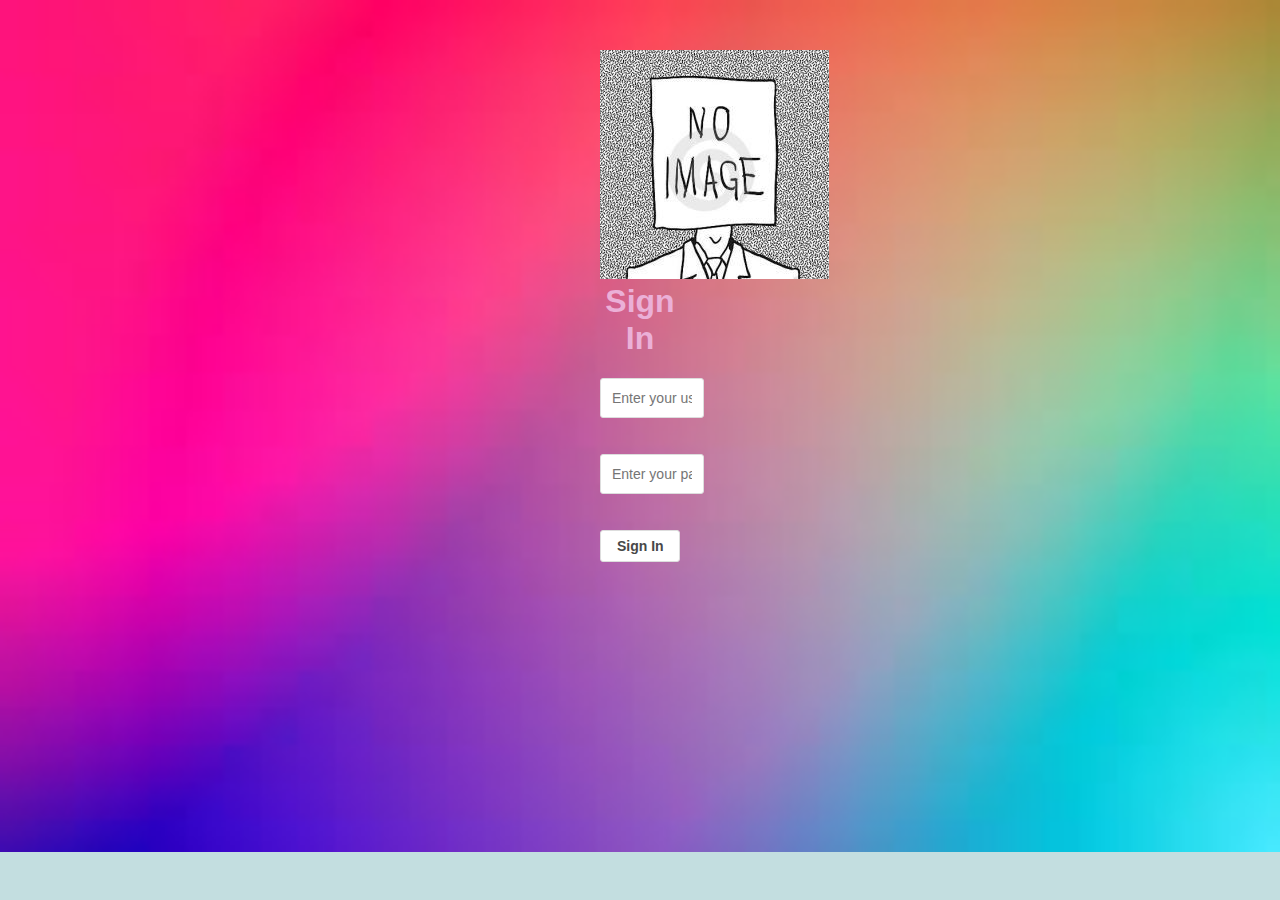
==== index.html @ 72e4e897 "added sign up" ====
<!DOCTYPE html>
<html lang="en">
<head>
    <meta charset="UTF-8">
    <meta http-equiv="X-UA-Compatible" content="IE=edge">
    <meta name="viewport" content="width=device-width, initial-scale=1.0">
    <title>Sign in page</title>
    <link rel="stylesheet" href="style.css">
</head>
<body>
    <div class="container">
        <img src="./738b82ae3c1a1b793aa9a68d9b19439f.jpg" alt="duck">
        <h1>Sign in</h1>
        <input type="text" name="username" placeholder="Enter your username">
        <br>
        <br>
        <input type="password" name="password" id="password" placeholder="Enter your password">
        <br>
        <br>
        <input class="btn" type="submit" value="Sign In">
    </div>
</body>
</html>
---- style.css ----
body{
    margin:0px;
    text-align: center;
    background-color:rgb(195, 222, 224);
     background-image: url([data-uri]);
    background-repeat:no-repeat;
    background-size: cover;
}
.container{
    display: block;
    margin: 0px 500px 150px 500px;
   
    text-align: center;
    padding: 50px 100px;
    /* background-image: url([data-uri]);
    background-repeat:no-repeat;
    background-size: cover; */
}
.container h1{
    color:rgb(235, 176, 215);
    font-family:'Lucida Sans', 'Lucida Sans Regular', 'Lucida Grande', 'Lucida Sans Unicode', Geneva, Verdana, sans-serif;
    margin-top: 0px;
    text-transform: capitalize;
    
}
.container input{
    box-shadow: none;
    padding: 11px;
    background: #fff;
    color: #484848;
    border: 1px solid #DDD;
    border-radius: 3px;
    font-size: 14px;
    
    line-height: 1.14285714;
    font-family: Inter,sans-serif;
    display: block;
    width: 100%;
    font-weight: 400;
    border-radius: 3px;
}
.container .btn{
    padding: 7px 16px;
    font-weight: 600;
    min-width: 80px;
    line-height: 1.14285714;
    font-size: 14px;
    text-transform: capitalize;
    width: 20px;
    margin: auto;
    
}
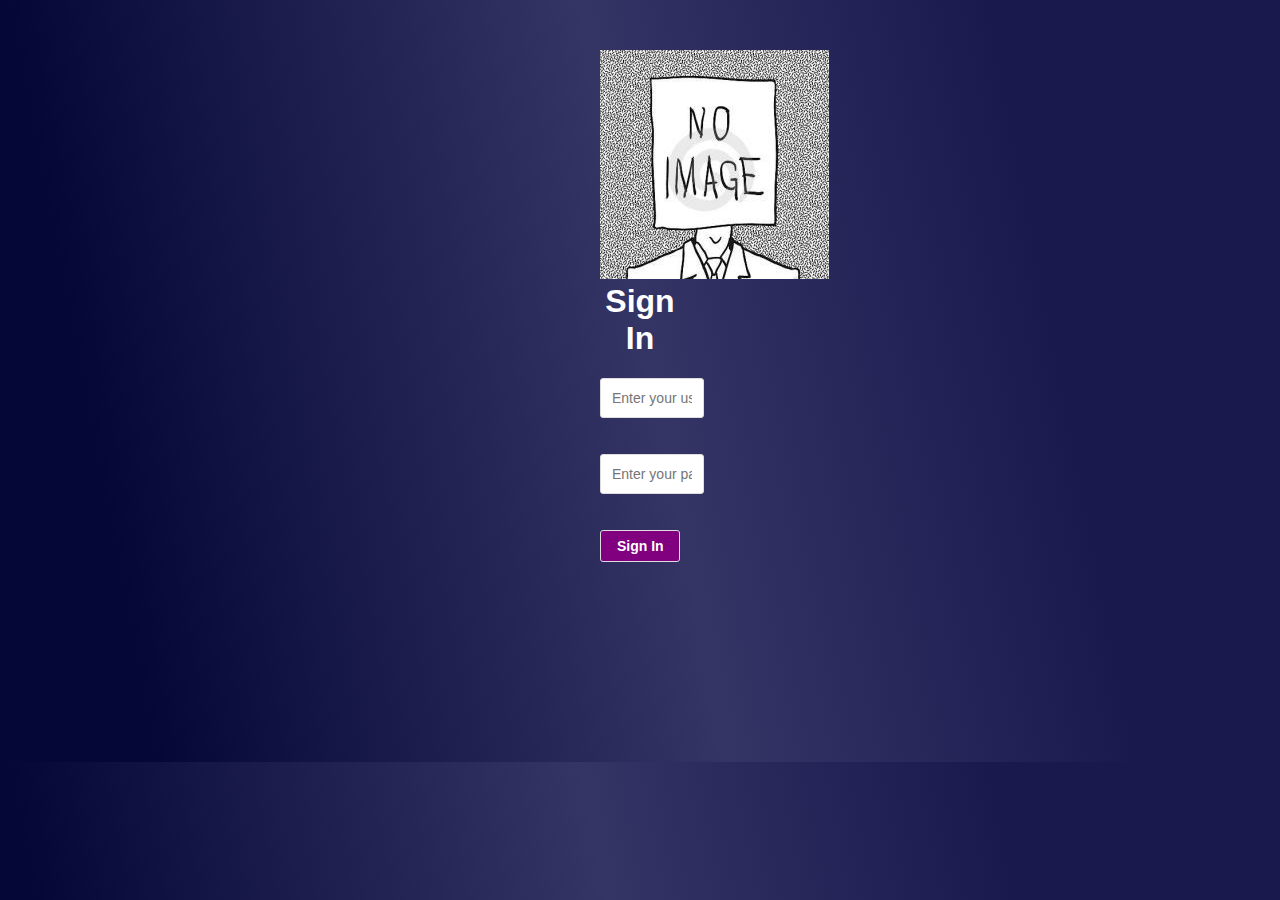
==== commit 38faa11d: "changed background color" ====
--- a/index.html
+++ b/index.html
@@ -11,6 +11,7 @@
     <div class="container">
         <img src="./738b82ae3c1a1b793aa9a68d9b19439f.jpg" alt="duck">
         <h1>Sign in</h1>
+        <form action="#">
         <input type="text" name="username" placeholder="Enter your username">
         <br>
         <br>
@@ -18,6 +19,7 @@
         <br>
         <br>
         <input class="btn" type="submit" value="Sign In">
+        </form>
     </div>
 </body>
 </html>--- a/style.css
+++ b/style.css
@@ -1,10 +1,9 @@
 body{
     margin:0px;
     text-align: center;
-    background-color:rgb(195, 222, 224);
-     background-image: url([data-uri]);
-    background-repeat:no-repeat;
-    background-size: cover;
+    background: rgb(25,25,78);
+    background: linear-gradient(259deg, rgba(25,25,78,1) 20%, rgba(52,52,101,1) 49%, rgba(5,8,55,1) 89%);
+   
 }
 .container{
     display: block;
@@ -17,11 +16,11 @@
     background-size: cover; */
 }
 .container h1{
-    color:rgb(235, 176, 215);
+    
     font-family:'Lucida Sans', 'Lucida Sans Regular', 'Lucida Grande', 'Lucida Sans Unicode', Geneva, Verdana, sans-serif;
     margin-top: 0px;
     text-transform: capitalize;
-    
+    color:white;
 }
 .container input{
     box-shadow: none;
@@ -48,5 +47,7 @@
     text-transform: capitalize;
     width: 20px;
     margin: auto;
+    color: rgb(255, 255, 255);
+    background-color: purple;
     
 }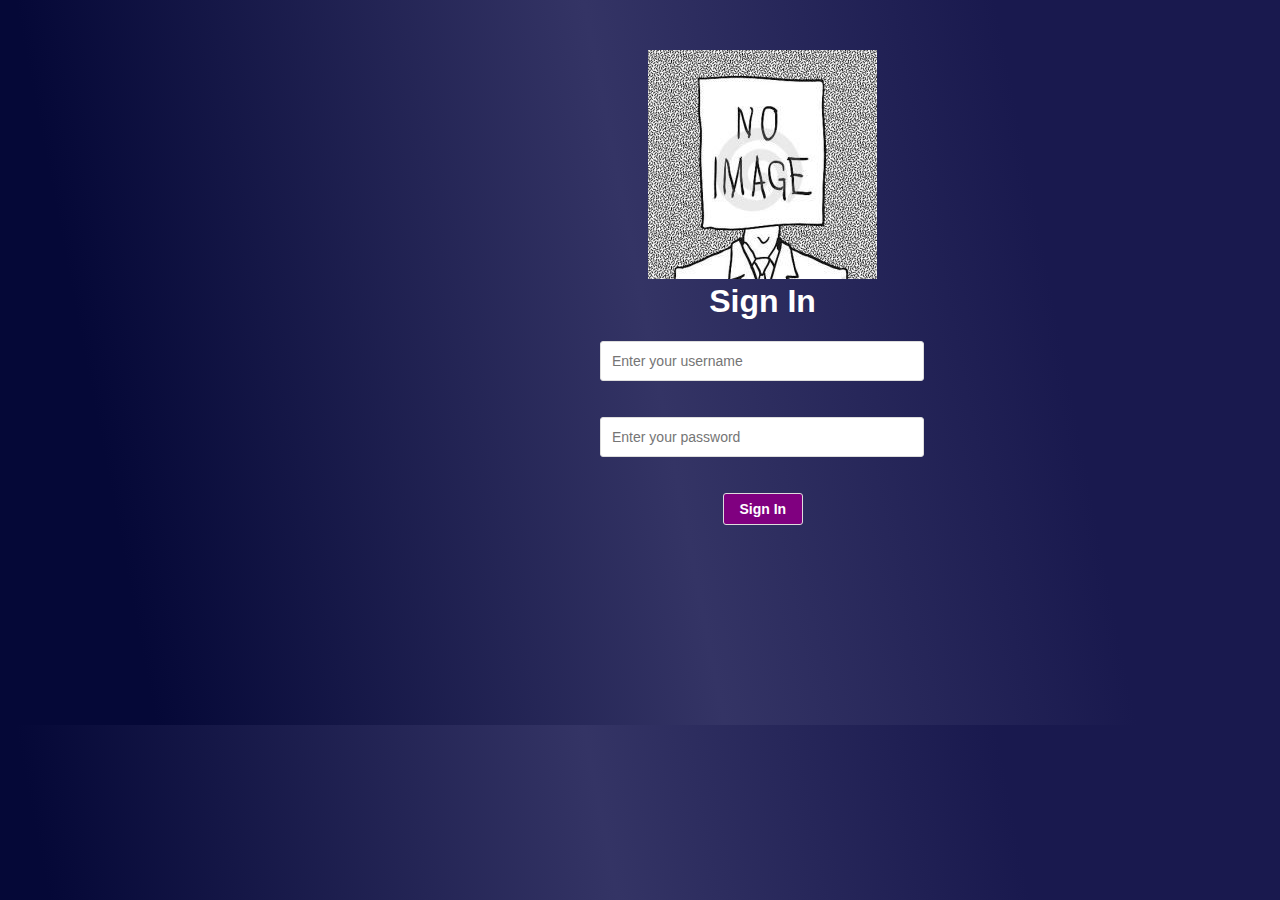
==== commit 97c519dc: "fixed the container" ====
--- a/index.html
+++ b/index.html
@@ -2,12 +2,14 @@
 <html lang="en">
 <head>
     <meta charset="UTF-8">
-    <meta http-equiv="X-UA-Compatible" content="IE=edge">
-    <meta name="viewport" content="width=device-width, initial-scale=1.0">
+    <meta name="viewport" content="width=device-width,initial-scale=1,maximum-scale=1,user-scalable=no">
+    <meta http-equiv="X-UA-Compatible" content="IE=edge,chrome=1">
+    <meta name="HandheldFriendly" content="true">
     <title>Sign in page</title>
     <link rel="stylesheet" href="style.css">
 </head>
 <body>
+    <div class="content">
     <div class="container">
         <img src="./738b82ae3c1a1b793aa9a68d9b19439f.jpg" alt="duck">
         <h1>Sign in</h1>
@@ -21,5 +23,6 @@
         <input class="btn" type="submit" value="Sign In">
         </form>
     </div>
+    </div>
 </body>
 </html>--- a/style.css
+++ b/style.css
@@ -1,16 +1,30 @@
+ /* *{
+    margin: 0;
+    padding: 0;
+    box-sizing: border-box;
+}  */
 body{
     margin:0px;
     text-align: center;
     background: rgb(25,25,78);
     background: linear-gradient(259deg, rgba(25,25,78,1) 20%, rgba(52,52,101,1) 49%, rgba(5,8,55,1) 89%);
-   
+    /* background-repeat: no-repeat; */
+    background-size: cover;
+
+}
+.context{
+    max-width: 1060px; 
+    padding: 0 20px;
+    margin: auto; 
 }
 .container{
-    display: block;
+    display: inline-block;
     margin: 0px 500px 150px 500px;
-   
+   width:325px;
     text-align: center;
     padding: 50px 100px;
+    
+
     /* background-image: url([data-uri]);
     background-repeat:no-repeat;
     background-size: cover; */
@@ -21,6 +35,7 @@
     margin-top: 0px;
     text-transform: capitalize;
     color:white;
+    /* font-size:30px; */
 }
 .container input{
     box-shadow: none;
@@ -34,7 +49,7 @@
     line-height: 1.14285714;
     font-family: Inter,sans-serif;
     display: block;
-    width: 100%;
+    width: 300px;
     font-weight: 400;
     border-radius: 3px;
 }
@@ -50,4 +65,15 @@
     color: rgb(255, 255, 255);
     background-color: purple;
     
-}+}
+/* Tablet Landscape */
+@media screen and (max-width: 941px) {
+body{background-color: red; }
+    /* #secondary { width:30%; margin-left:3%;}   */
+}
+
+/* Tabled Portrait
+@media screen and (max-width: 768px) {
+    #primary { width:100%; }
+    #secondary { width:100%; margin:0; border:none; }
+} */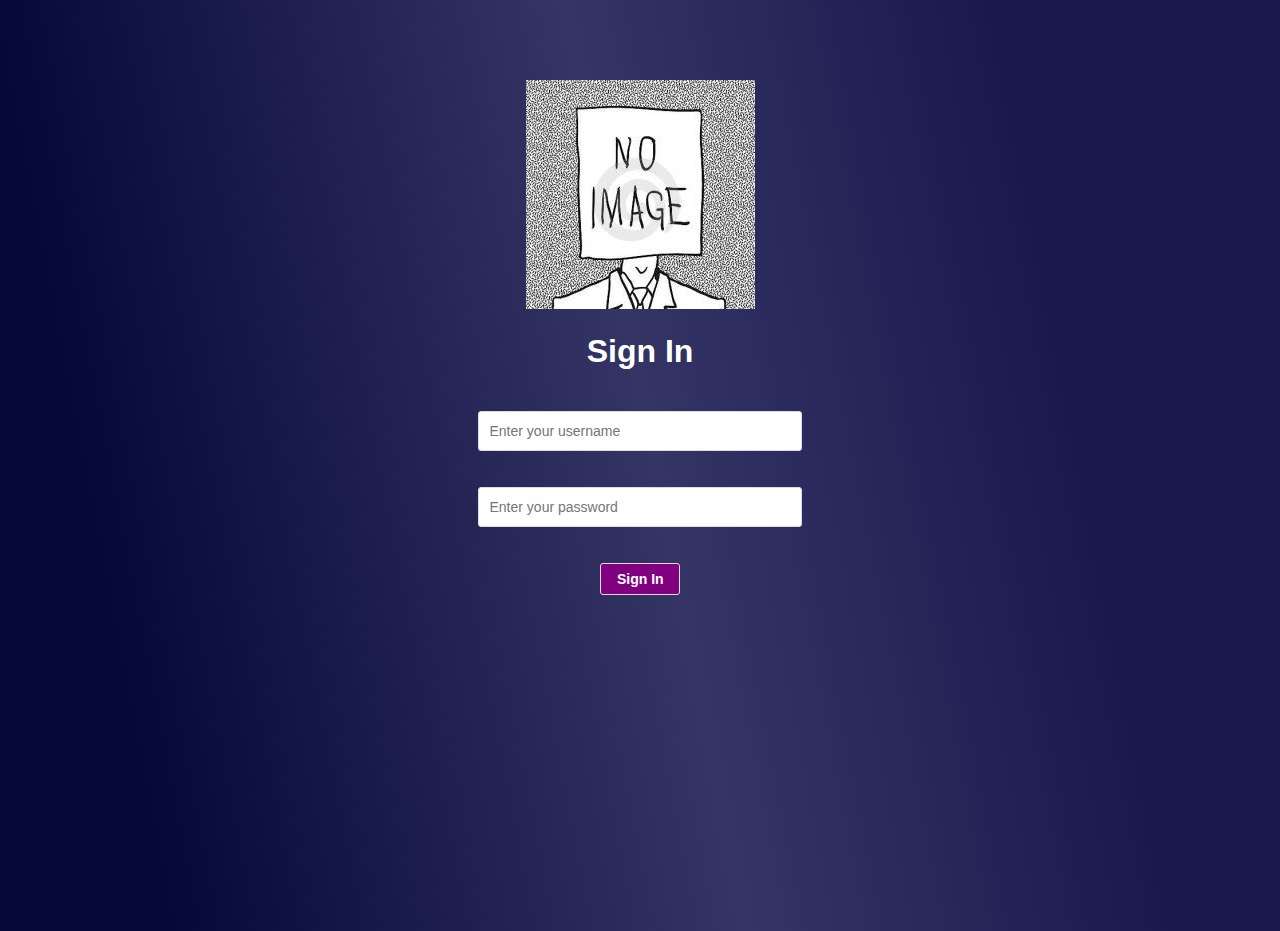
==== commit b30a829c: "added description for img and pointer for button" ====
--- a/index.html
+++ b/index.html
@@ -11,7 +11,7 @@
 <body>
     <div class="content">
     <div class="container">
-        <img src="./738b82ae3c1a1b793aa9a68d9b19439f.jpg" alt="duck">
+        <img src="./738b82ae3c1a1b793aa9a68d9b19439f.jpg" alt="noimage" title="No image">
         <h1>Sign in</h1>
         <form action="#">
         <input type="text" name="username" placeholder="Enter your username">
--- a/style.css
+++ b/style.css
@@ -1,15 +1,13 @@
- /* *{
-    margin: 0;
-    padding: 0;
-    box-sizing: border-box;
-}  */
+
 body{
     margin:0px;
     text-align: center;
+    height: 99vh;
     background: rgb(25,25,78);
     background: linear-gradient(259deg, rgba(25,25,78,1) 20%, rgba(52,52,101,1) 49%, rgba(5,8,55,1) 89%);
-    /* background-repeat: no-repeat; */
+    background-repeat: no-repeat;   
     background-size: cover;
+    overflow: hidden;
 
 }
 .context{
@@ -18,16 +16,10 @@
     margin: auto; 
 }
 .container{
-    display: inline-block;
-    margin: 0px 500px 150px 500px;
    width:325px;
-    text-align: center;
-    padding: 50px 100px;
+   margin: 40px auto;
+   padding: 40px;
     
-
-    /* background-image: url([data-uri]);
-    background-repeat:no-repeat;
-    background-size: cover; */
 }
 .container h1{
     
@@ -35,7 +27,8 @@
     margin-top: 0px;
     text-transform: capitalize;
     color:white;
-    /* font-size:30px; */
+    padding: 20px;
+    
 }
 .container input{
     box-shadow: none;
@@ -64,16 +57,6 @@
     margin: auto;
     color: rgb(255, 255, 255);
     background-color: purple;
+    cursor: pointer;
     
 }
-/* Tablet Landscape */
-@media screen and (max-width: 941px) {
-body{background-color: red; }
-    /* #secondary { width:30%; margin-left:3%;}   */
-}
-
-/* Tabled Portrait
-@media screen and (max-width: 768px) {
-    #primary { width:100%; }
-    #secondary { width:100%; margin:0; border:none; }
-} */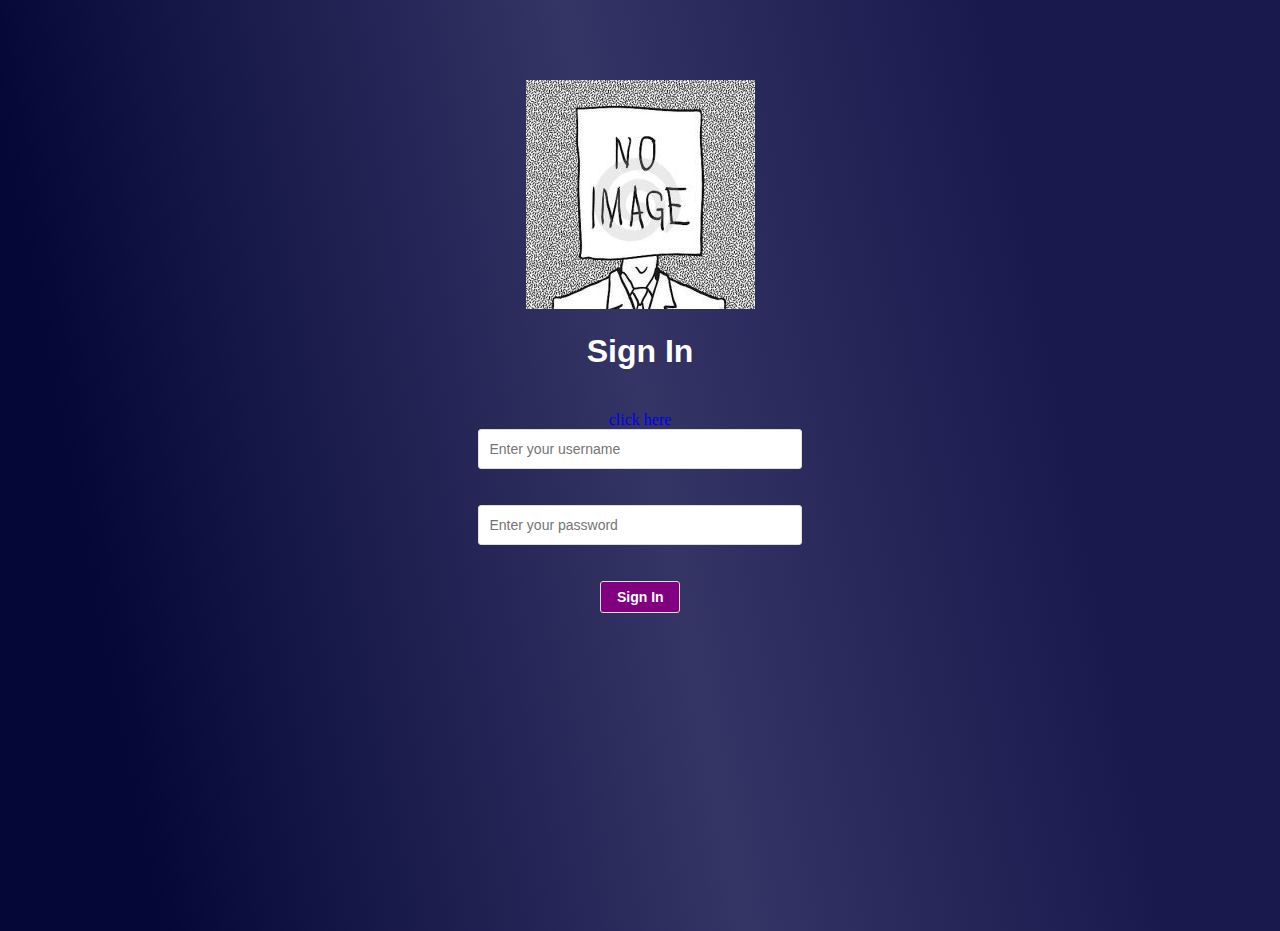
==== commit 95cee03a: "added search page" ====
--- a/index.html
+++ b/index.html
@@ -13,6 +13,7 @@
     <div class="container">
         <img src="./738b82ae3c1a1b793aa9a68d9b19439f.jpg" alt="noimage" title="No image">
         <h1>Sign in</h1>
+        <a href="search.html">click here</a>
         <form action="#">
         <input type="text" name="username" placeholder="Enter your username">
         <br>
--- a/style.css
+++ b/style.css
@@ -3,17 +3,14 @@
     margin:0px;
     text-align: center;
     height: 99vh;
-    background: rgb(25,25,78);
-    background: linear-gradient(259deg, rgba(25,25,78,1) 20%, rgba(52,52,101,1) 49%, rgba(5,8,55,1) 89%);
     background-repeat: no-repeat;   
     background-size: cover;
     overflow: hidden;
-
+    background: rgb(25,25,78);
+    background: linear-gradient(259deg, rgba(25,25,78,1) 20%, rgba(52,52,101,1) 49%, rgba(5,8,55,1) 89%);
 }
-.context{
-    max-width: 1060px; 
-    padding: 0 20px;
-    margin: auto; 
+a{
+    text-decoration: none;
 }
 .container{
    width:325px;
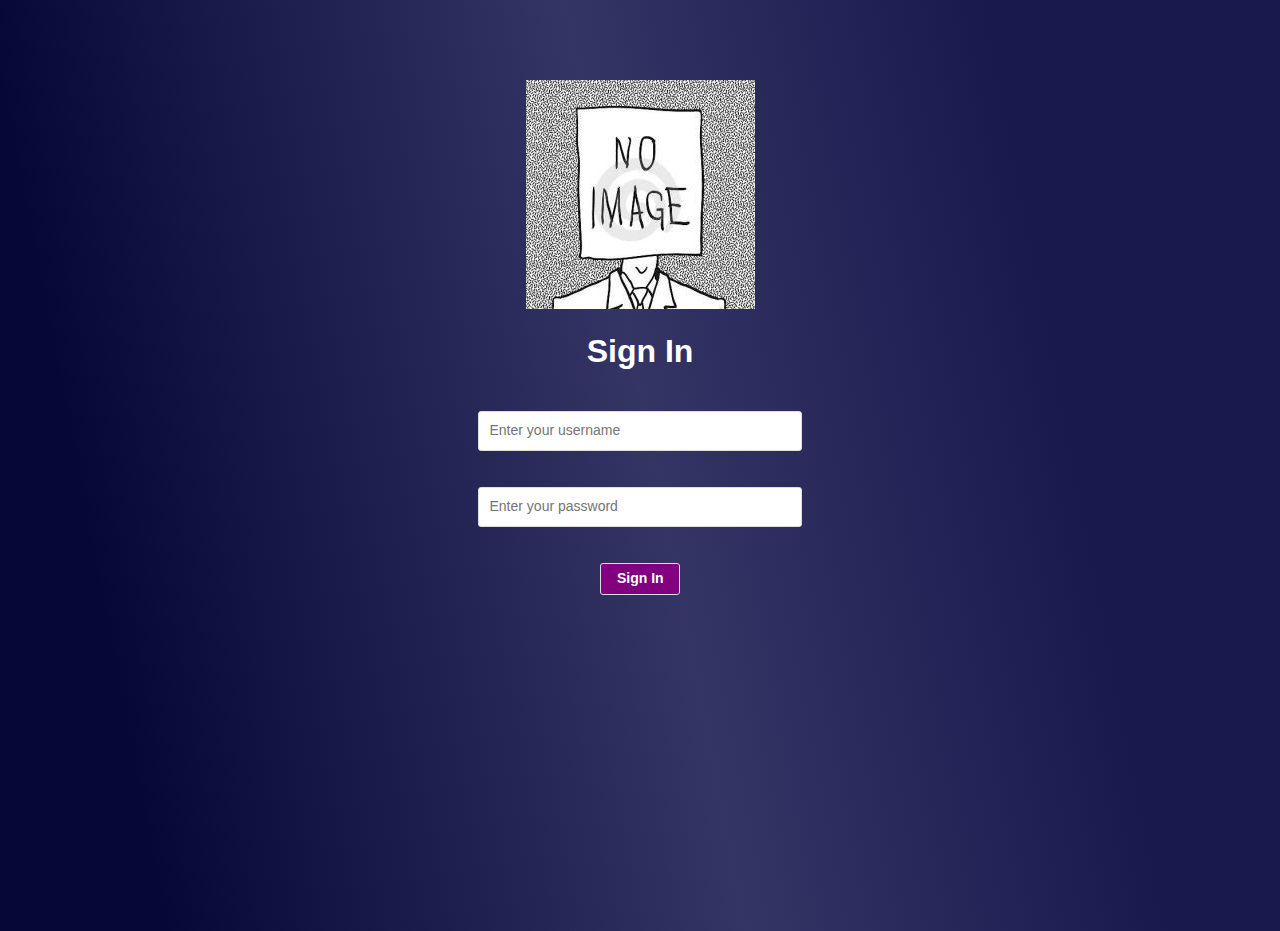
==== commit d93f54a3: "added home page" ====
--- a/index.html
+++ b/index.html
@@ -13,8 +13,7 @@
     <div class="container">
         <img src="./738b82ae3c1a1b793aa9a68d9b19439f.jpg" alt="noimage" title="No image">
         <h1>Sign in</h1>
-        <a href="search.html">click here</a>
-        <form action="#">
+        <form action="home.html">
         <input type="text" name="username" placeholder="Enter your username">
         <br>
         <br>
--- a/style.css
+++ b/style.css
@@ -9,6 +9,15 @@
     background: rgb(25,25,78);
     background: linear-gradient(259deg, rgba(25,25,78,1) 20%, rgba(52,52,101,1) 49%, rgba(5,8,55,1) 89%);
 }
+.body1{
+    margin:0px;
+    text-align: center;
+    height: 100vh;
+    background-repeat: no-repeat;   
+    background-size: cover;
+    overflow: hidden;
+    background: white;
+}
 a{
     text-decoration: none;
 }
@@ -36,7 +45,7 @@
     border-radius: 3px;
     font-size: 14px;
     
-    line-height: 1.14285714;
+    line-height: 1.14;
     font-family: Inter,sans-serif;
     display: block;
     width: 300px;
@@ -47,7 +56,7 @@
     padding: 7px 16px;
     font-weight: 600;
     min-width: 80px;
-    line-height: 1.14285714;
+    line-height: 1.14;
     font-size: 14px;
     text-transform: capitalize;
     width: 20px;
@@ -57,3 +66,150 @@
     cursor: pointer;
     
 }
+
+
+/*-----SEARCH PAGE-----*/
+nav{
+    
+    overflow:auto;
+    display: flex;
+    align-content: center;
+    justify-content: center;
+    /* padding: 10px 540px 10px 560px; */
+
+}
+nav a{
+    color: white;
+
+
+}
+
+nav ul{
+    margin: 0px 13px 0px 31px ;
+    list-style: none;
+    height: 81px;
+    padding-left: 0px;
+    width: 320px;
+    
+
+   
+    
+}
+nav ul li{
+    float:left;
+    
+}
+nav ul li a{
+    display: flex;
+    padding: 20px;
+    background-color: gray; 
+    margin: 8px; 
+}
+.dnt input{
+    box-shadow: none;
+    padding: 11px;
+    background: #fff;
+    color: #484848;
+    border: 1px solid #DDD;
+    border-radius: 3px;
+    font-size: 14px;
+    
+    line-height: 1.14;
+    font-family: Inter,sans-serif;
+    margin-bottom: 10px;
+    width: 350px;
+    font-weight: 400;
+    border-radius: 3px;
+}
+
+.dnt{
+    display: flex;
+    flex-wrap: wrap;
+    align-content: center;
+    justify-content: center;
+    margin: 0 12px;
+}
+
+.dnt .search-bar{
+    margin: 12px;
+}
+
+.dnt a{
+    color: white;
+    /* padding-top: 11px; */
+    background-color: gray; 
+    align-content: center;
+    justify-content: center;
+    margin: 14px 8px 16px; 
+    padding: 5px 5px 0;
+}
+
+
+/*----Table----*/
+  table {
+    border-collapse: collapse;
+    width: 100%;
+    height: 50%;
+    background-color: white;
+  }
+  
+    td {
+    border: 0.2px solid #d3d3d3;
+    text-align: left;
+    padding: 22px;
+  }
+a:hover{
+      color: rgb(69, 231, 196);
+  }
+/* home-page */
+
+main{
+    width:1000px;
+    height: 297px;
+    
+    margin: 50px auto;
+    margin-bottom: 6px;
+    display: grid;
+    color: white;
+    grid-template-columns: 40% 20% 30%;
+    
+    grid-gap:57px ;
+}
+.div1{
+background-image: url(https://www.publiccharters.org/sites/default/files/styles/large/public/images/2021-01/Blog%20%28250px%29%20%2817%29.png?itok=h1-iH_6i);
+border: 5px lightgray solid;
+box-shadow:12px 12px 2px 1px rgba(0, 0, 255, .2);
+background-size:  14cm 8.32cm;
+height: 250px;
+background-repeat: no-repeat;
+    
+}
+.div2{
+    /* background-color: green; */
+    padding: 80px;
+}
+.div3{
+    color: black;
+}
+.div3 img{
+    width: 389px;height: 88px;
+}
+.div3 p{
+    margin: 0px 0px;
+    font-family: Arial, Helvetica, sans-serif;
+    text-transform: uppercase;
+    
+}
+.qs{
+    padding: 10px;
+    float:right;
+    margin-top: 0;
+    margin-right: 15%;
+    font-size: 15px;
+}
+button{
+    margin: 10%;
+    padding: 10px 20px;
+    font-size: 15px;
+    
+}
